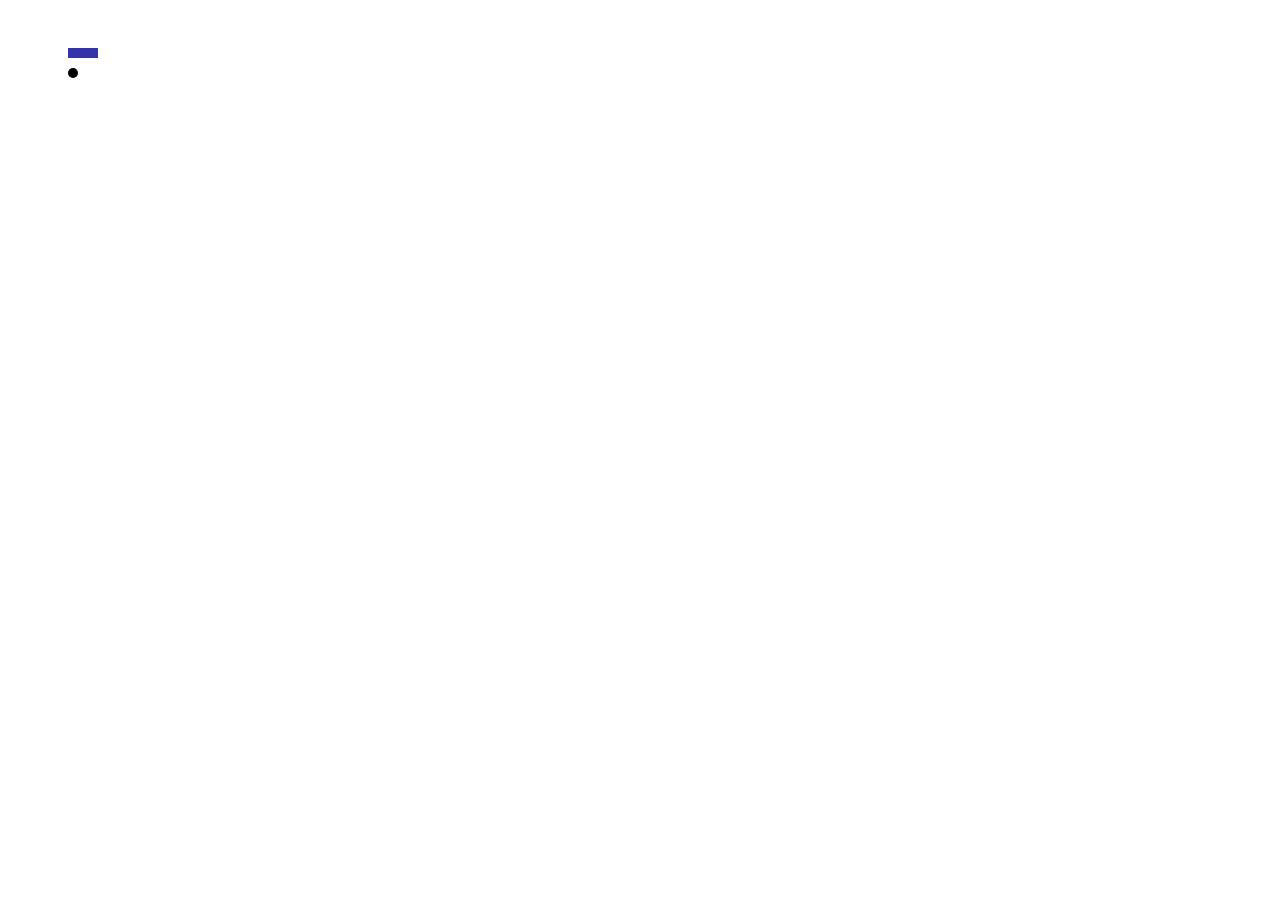
==== index.html @ 68fdf36e "started making a snake game" ====
<!doctype HTML>
<html>
  <head>
    <title>Merry Christmas from Rabid</title>
    <script type="text/javascript" src="jquery-1.10.2.js"></script>
    <script type="text/javascript" src="script.js"></script>
    <link rel="stylesheet" type="text/css" href="styles.css">
  </head>

  <body>
  </body>
</html>
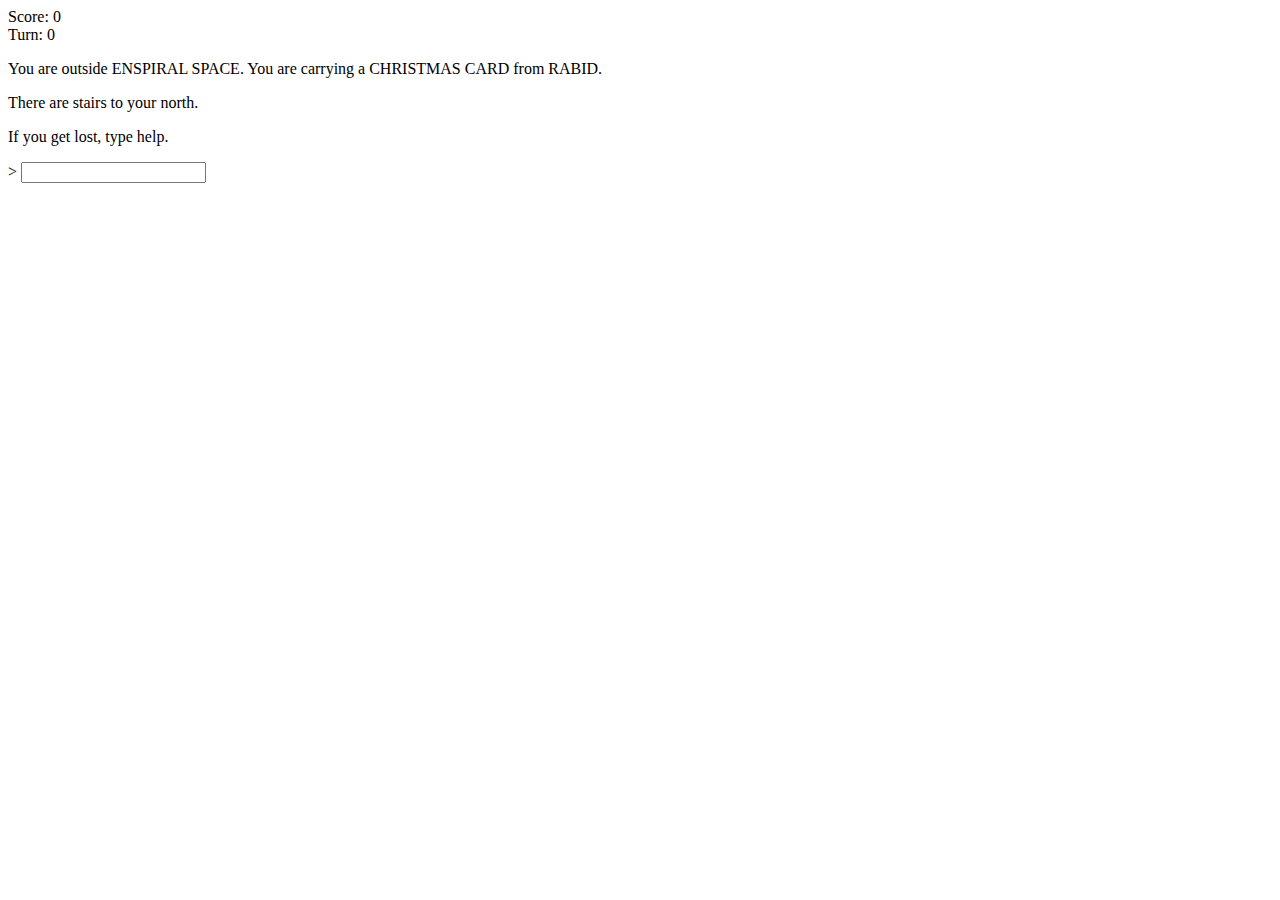
==== commit 9096f4b1: "add space after prompt and success christmas tree data" ====
--- a/index.html
+++ b/index.html
@@ -2,11 +2,29 @@
 <html>
   <head>
     <title>Merry Christmas from Rabid</title>
-    <script type="text/javascript" src="jquery-1.10.2.js"></script>
-    <script type="text/javascript" src="script.js"></script>
     <link rel="stylesheet" type="text/css" href="styles.css">
+    <link rel="stylesheet" type="text/css" href="inconsolata/stylesheet.css">
+    <link href="css/ui-lightness/jquery-ui-1.10.3.custom.css" rel="stylesheet">
   </head>
 
   <body>
+    <div class="container">
+      <div id="score">Score: 0</div>
+      <div id="turn">Turn: 0</div>
+      <div id="history">
+        <div class="computer-phrase">
+          <p>You are outside ENSPIRAL SPACE. You are carrying a CHRISTMAS CARD from RABID.</p>
+          <p>There are stairs to your north.</p>
+          <p>If you get lost, type help.</p>
+        </div>
+      </div>
+      <div class="input">
+        <span class="precursor">> </span><input type="text" id="response">
+      </div>
+    </div>
   </body>
-</html>+    <script src="jquery/js/jquery-1.9.1.js"></script>
+    <script src="jquery/js/jquery-ui-1.10.3.custom.js"></script>
+    <script type="text/javascript" src="game_data.js"></script>
+    <script type="text/javascript" src="script.js"></script>
+</html>
